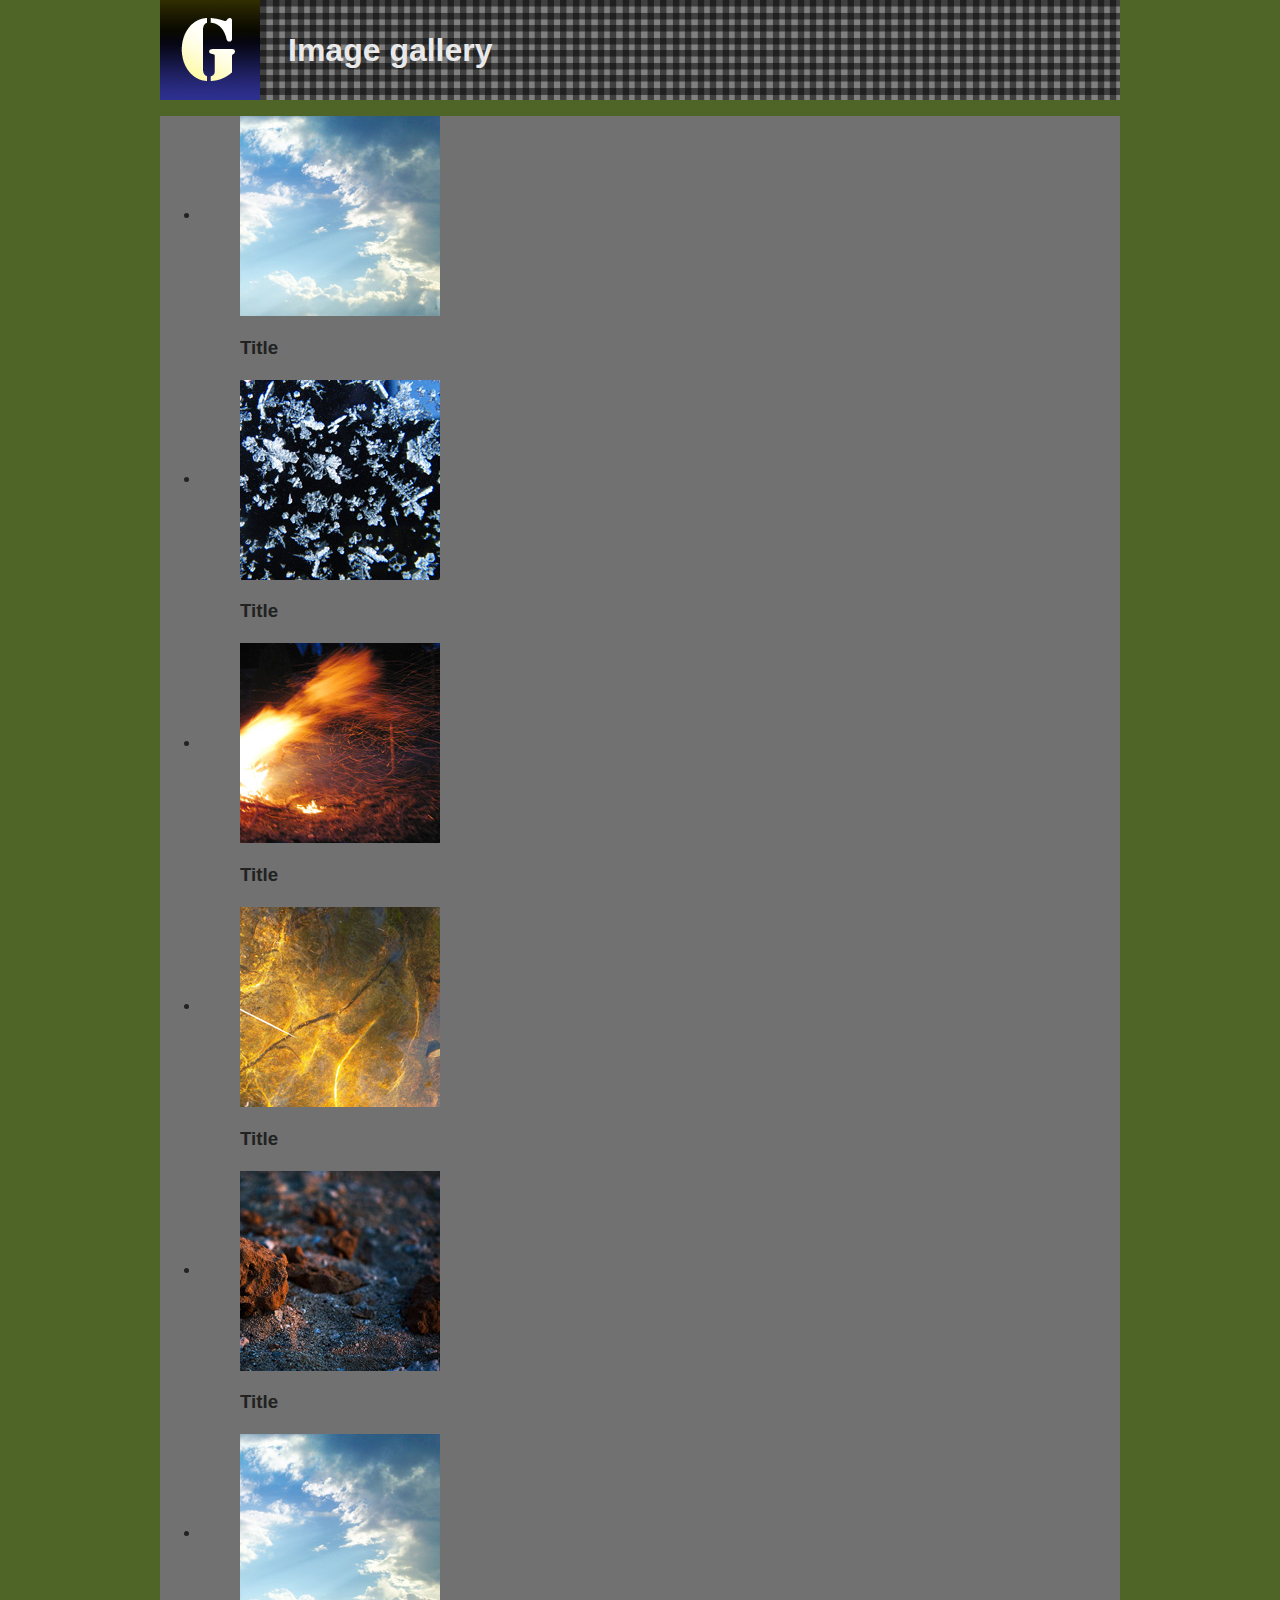
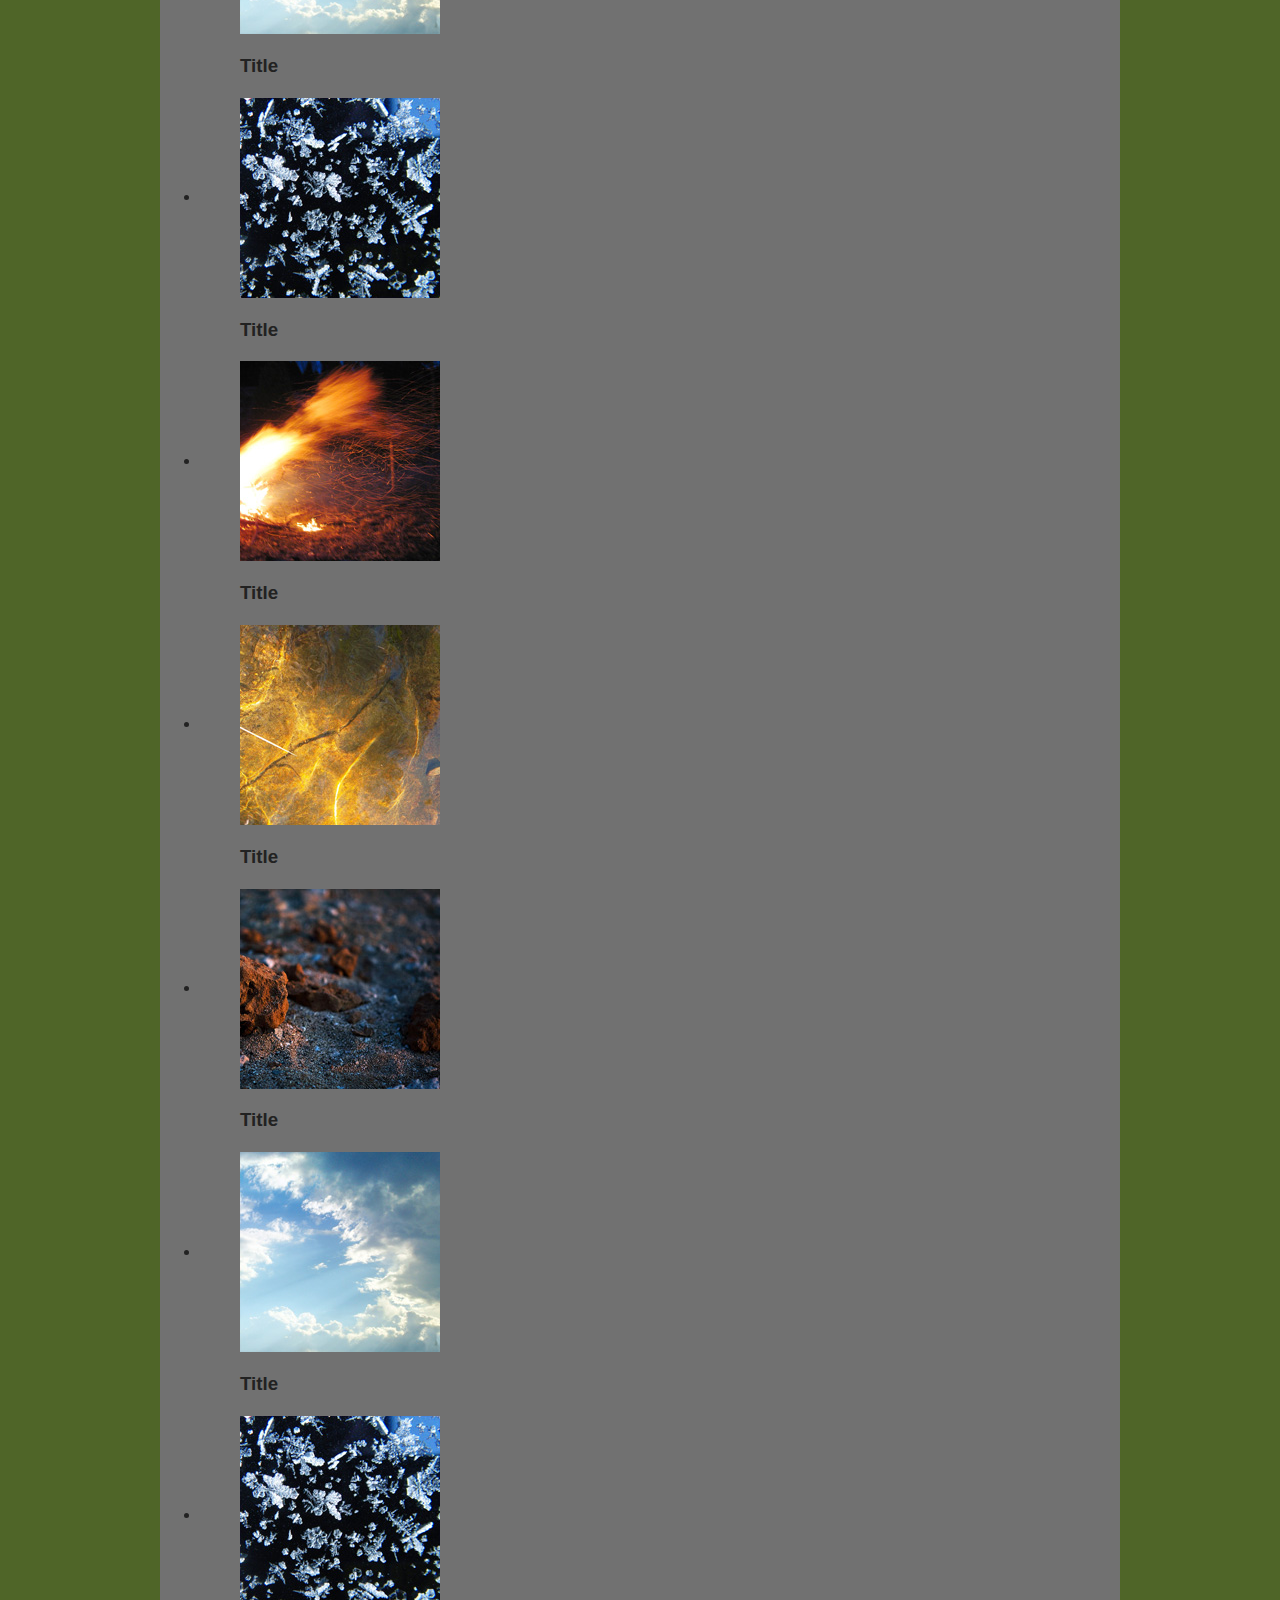
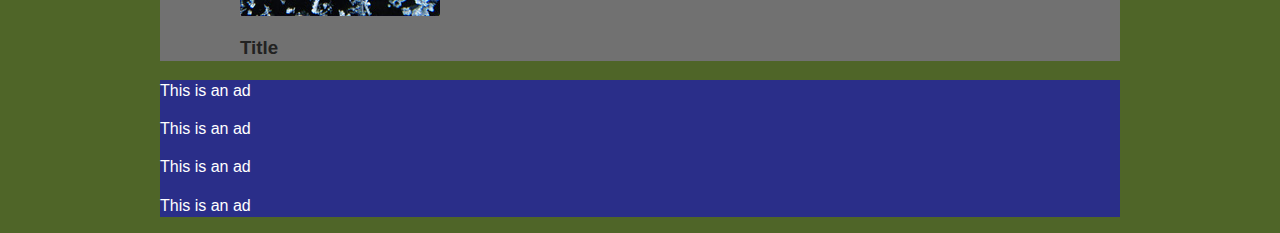
==== galleria/index.html @ 0f7c4ae4 "kaikki tehtävät" ====
<!doctype html>
<html class="no-js" lang="">
    <head>
        <meta charset="utf-8">
        <meta http-equiv="X-UA-Compatible" content="IE=edge,chrome=1">
        <title></title>
        <meta name="description" content="">
        <meta name="viewport" content="width=device-width, initial-scale=1">
        <link rel="apple-touch-icon" href="apple-touch-icon.png">

        <link rel="stylesheet" href="css/normalize.min.css">
        <link rel="stylesheet" href="css/main.css">

        <script src="js/vendor/modernizr-2.8.3.min.js"></script>
    </head>
    <body class="secondary-color">
        <header>
            <img src="img/logo.jpg" alt="logo">
            <h1>Image gallery</h1>
        </header>

        <main class="primary-color">
            <ul>
                <li>
                    <figure>
                        <img src="img/thumbs/1.jpg">
                        <figcaption>
                            <h3>Title</h3>
                        </figcaption>
                    </figure>
                </li>
                <li>
                    <figure>
                        <img src="img/thumbs/2.jpg">
                        <figcaption>
                            <h3>Title</h3>
                        </figcaption>
                    </figure>
                </li>
                <li>
                    <figure>
                        <img src="img/thumbs/3.jpg">
                        <figcaption>
                            <h3>Title</h3>
                        </figcaption>
                    </figure>
                </li>
                <li>
                    <figure>
                        <img src="img/thumbs/4.jpg">
                        <figcaption>
                            <h3>Title</h3>
                        </figcaption>
                    </figure>
                </li>
                <li>
                    <figure>
                        <img src="img/thumbs/5.jpg">
                        <figcaption>
                            <h3>Title</h3>
                        </figcaption>
                    </figure>
                </li>
                <li>
                    <figure>
                        <img src="img/thumbs/1.jpg">
                        <figcaption>
                            <h3>Title</h3>
                        </figcaption>
                    </figure>
                </li>
                <li>
                    <figure>
                        <img src="img/thumbs/2.jpg">
                        <figcaption>
                            <h3>Title</h3>
                        </figcaption>
                    </figure>
                </li>
                <li>
                    <figure>
                        <img src="img/thumbs/3.jpg">
                        <figcaption>
                            <h3>Title</h3>
                        </figcaption>
                    </figure>
                </li>
                <li>
                    <figure>
                        <img src="img/thumbs/4.jpg">
                        <figcaption>
                            <h3>Title</h3>
                        </figcaption>
                    </figure>
                </li>
                <li>
                    <figure>
                        <img src="img/thumbs/5.jpg">
                        <figcaption>
                            <h3>Title</h3>
                        </figcaption>
                    </figure>
                </li>
                <li>
                    <figure>
                        <img src="img/thumbs/1.jpg">
                        <figcaption>
                            <h3>Title</h3>
                        </figcaption>
                    </figure>
                </li>
                <li>
                    <figure>
                        <img src="img/thumbs/2.jpg">
                        <figcaption>
                            <h3>Title</h3>
                        </figcaption>
                    </figure>
                </li>
            </ul>
        </main>
        <aside class="default">
            <p>This is an ad</p>
            <p>This is an ad</p>
            <p>This is an ad</p>
            <p>This is an ad</p>
        </aside>

        <script src="js/main.js"></script>
    </body>
</html>
---- galleria/css/main.css ----
html {
    color: #222;
    font-size: 1em;
    line-height: 1.4;
}

::-moz-selection {
    background: #b3d4fc;
    text-shadow: none;
}

::selection {
    background: #b3d4fc;
    text-shadow: none;
}

hr {
    display: block;
    height: 1px;
    border: 0;
    border-top: 1px solid #ccc;
    margin: 1em 0;
    padding: 0;
}

audio,
canvas,
iframe,
img,
svg,
video {
    vertical-align: middle;
}

fieldset {
    border: 0;
    margin: 0;
    padding: 0;
}

textarea {
    resize: vertical;
}

.browserupgrade {
    margin: 0.2em 0;
    background: #ccc;
    color: #000;
    padding: 0.2em 0;
}


/* ==========================================================================
   custom styles
   ========================================================================== */

.primary-color {
    background-color: #717171;
}

.secondary-color {
    background-color: #4f6528;
}

.default {
    background-color: #2a2e89;
	color: #fff;

}

.alert {
    background-color: #c60f13;
}

header {
    background-image: url("../img/lines.jpg");
}

header h1 {
	margin: 0;
    font-size: 2em;
    position: absolute;
    top: 0;
    line-height: 100px;
    padding: 0 4em;
    color: #e9e9e9;
}




/* ==========================================================================
   Media Queries
   ========================================================================== */

@media only screen and (min-width: 35em) {
    body {
        max-width: 60em;
        margin: auto;
    }

}

@media print,
       (-o-min-device-pixel-ratio: 5/4),
       (-webkit-min-device-pixel-ratio: 1.25),
       (min-resolution: 120dpi) {

}

/* ==========================================================================
   Helper classes
   ========================================================================== */

.hidden {
    display: none !important;
    visibility: hidden;
}

.visuallyhidden {
    border: 0;
    clip: rect(0 0 0 0);
    height: 1px;
    margin: -1px;
    overflow: hidden;
    padding: 0;
    position: absolute;
    width: 1px;
}

.visuallyhidden.focusable:active,
.visuallyhidden.focusable:focus {
    clip: auto;
    height: auto;
    margin: 0;
    overflow: visible;
    position: static;
    width: auto;
}

.invisible {
    visibility: hidden;
}

.clearfix:before,
.clearfix:after {
    content: " ";
    display: table;
}

.clearfix:after {
    clear: both;
}

.clearfix {
    *zoom: 1;
}

/* ==========================================================================
   Print styles
   ========================================================================== */

@media print {
    *,
    *:before,
    *:after {
        background: transparent !important;
        color: #000 !important;
        box-shadow: none !important;
        text-shadow: none !important;
    }

    a,
    a:visited {
        text-decoration: underline;
    }

    a[href]:after {
        content: " (" attr(href) ")";
    }

    abbr[title]:after {
        content: " (" attr(title) ")";
    }

    a[href^="#"]:after,
    a[href^="javascript:"]:after {
        content: "";
    }

    pre,
    blockquote {
        border: 1px solid #999;
        page-break-inside: avoid;
    }

    thead {
        display: table-header-group;
    }

    tr,
    img {
        page-break-inside: avoid;
    }

    img {
        max-width: 100% !important;
    }

    p,
    h2,
    h3 {
        orphans: 3;
        widows: 3;
    }

    h2,
    h3 {
        page-break-after: avoid;
    }
}
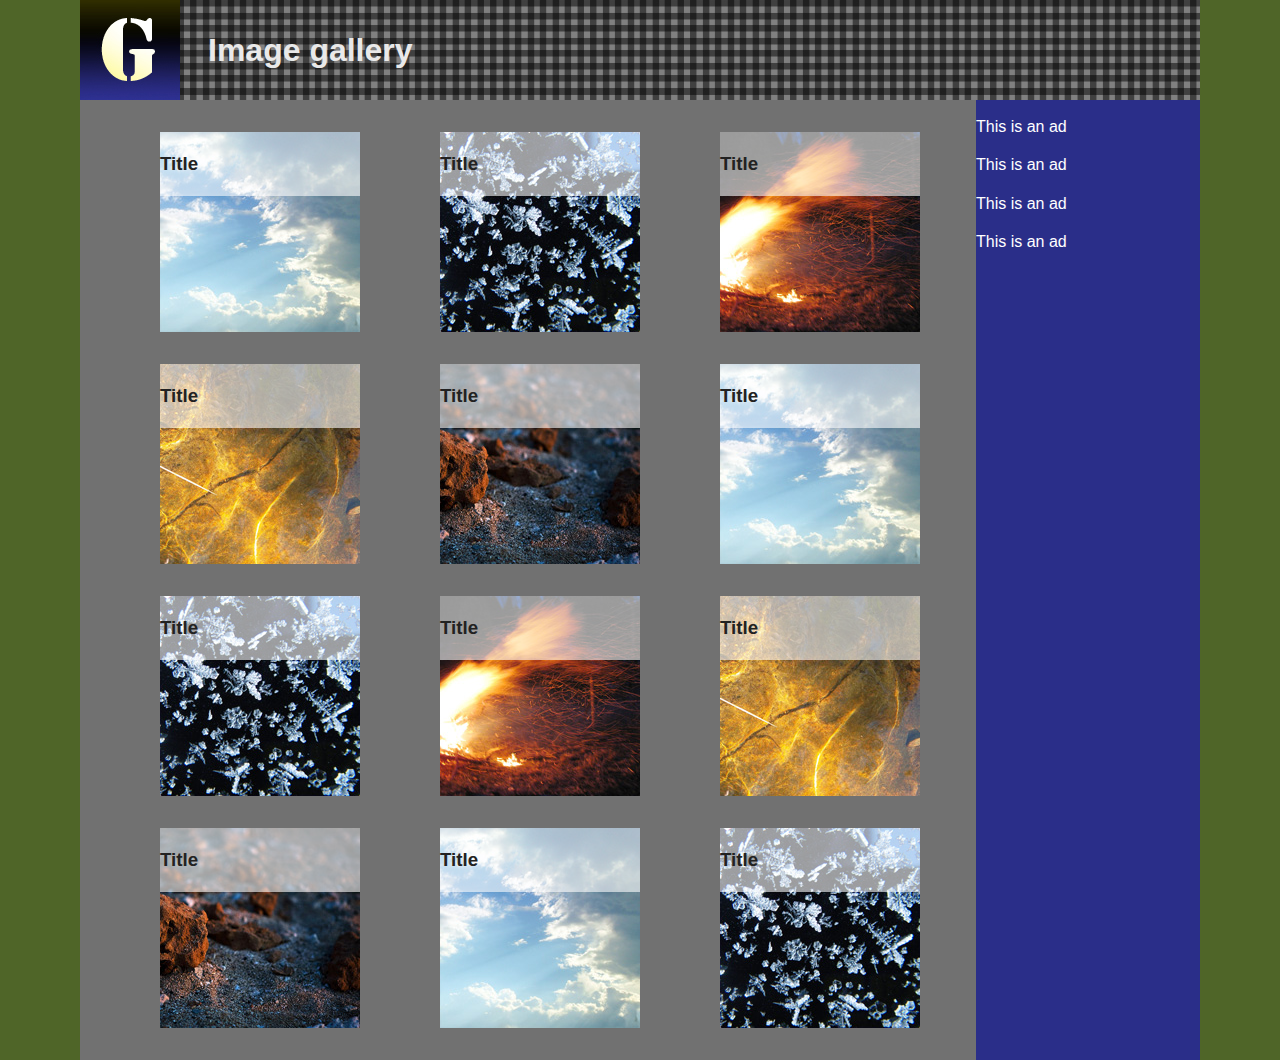
==== commit 9264bf83: "Kaikki tehtävät" ====
--- a/galleria/index.html
+++ b/galleria/index.html
@@ -13,18 +13,18 @@
 
         <script src="js/vendor/modernizr-2.8.3.min.js"></script>
     </head>
-    <body class="secondary-color">
+    <body class="secondary-color" id="flex-container">
         <header>
             <img src="img/logo.jpg" alt="logo">
             <h1>Image gallery</h1>
         </header>
 
-        <main class="primary-color">
-            <ul>
+        <main class="primary-color" >
+            <ul id="flex-container">
                 <li>
                     <figure>
                         <img src="img/thumbs/1.jpg">
-                        <figcaption>
+                        <figcaption >
                             <h3>Title</h3>
                         </figcaption>
                     </figure>
@@ -119,7 +119,7 @@
                 </li>
             </ul>
         </main>
-        <aside class="default">
+        <aside class="default" >
             <p>This is an ad</p>
             <p>This is an ad</p>
             <p>This is an ad</p>
--- a/galleria/css/main.css
+++ b/galleria/css/main.css
@@ -74,6 +74,8 @@
 
 header {
     background-image: url("../img/lines.jpg");
+    background-position: center;
+    width: 100%;    
 }
 
 header h1 {
@@ -86,6 +88,37 @@
     color: #e9e9e9;
 }
 
+figcaption {
+    position: absolute;  
+    top: 0;
+    left: 0;
+    background: rgba(255, 255, 255, 0.6);
+    width: 100%;
+}
+figure {
+    position: relative;
+}
+ul {
+    list-style-type: none;
+}
+#flex-container {
+	display: flex;
+	flex-wrap: wrap;
+}
+
+main {
+    position: relative;
+    width: 80%;
+}
+aside {
+	width: 20%;
+}
+@media only screen and (max-width: 600px) {
+	main{width: 100%;}
+	aside{
+		width: 100%;
+	}
+}
 
 
 
@@ -95,7 +128,7 @@
 
 @media only screen and (min-width: 35em) {
     body {
-        max-width: 60em;
+        max-width: 70em;
         margin: auto;
     }
 
@@ -219,3 +252,4 @@
         page-break-after: avoid;
     }
 }
+
